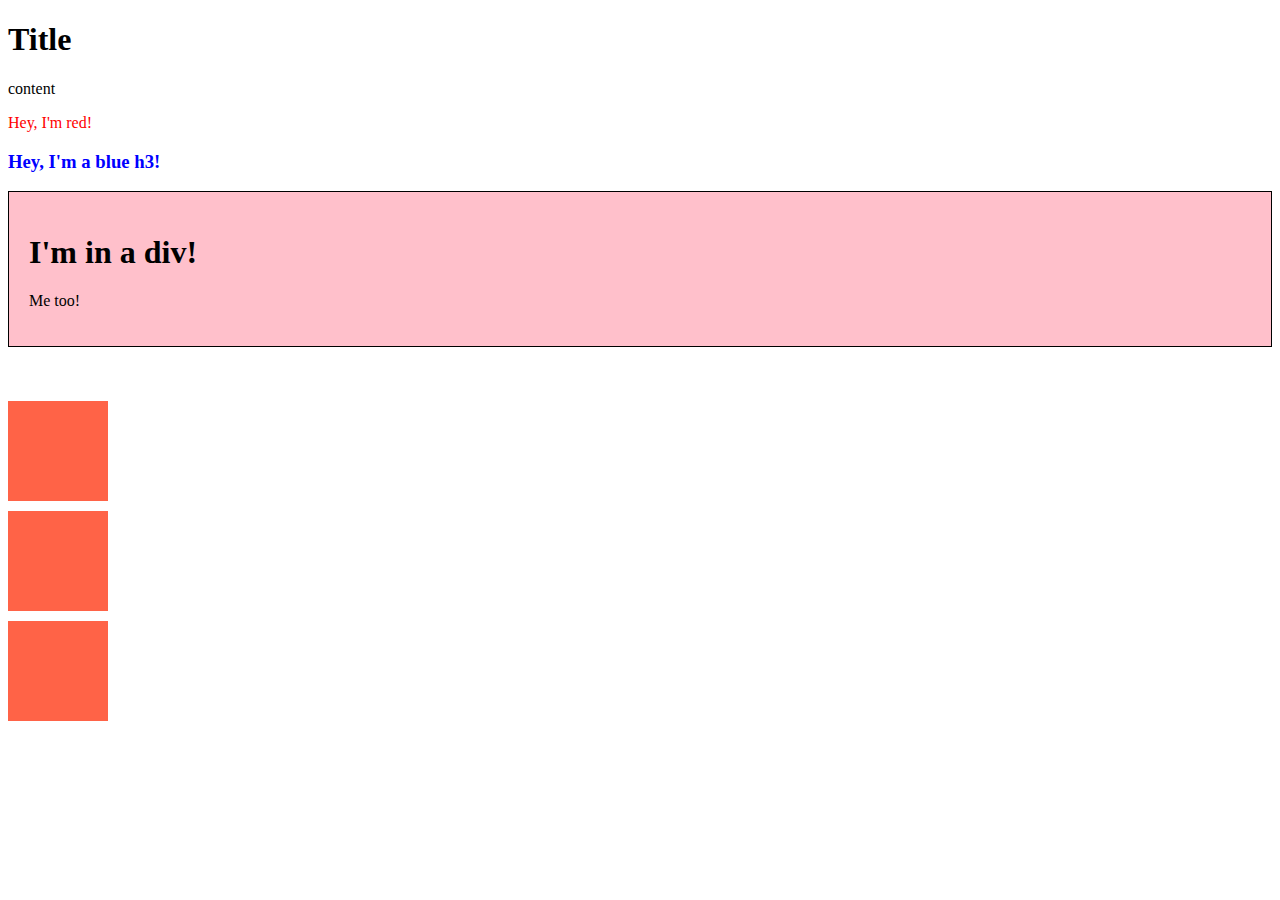
==== dom-exercise/index.html @ 7a73bf6c "Add dom exercise" ====
<!DOCTYPE html>
<html lang="en">
  <head>
    <meta charset="UTF-8" />
    <meta http-equiv="X-UA-Compatible" content="IE=edge" />
    <meta name="viewport" content="width=device-width, initial-scale=1.0" />
    <title>Document</title>
  </head>
  <body>
    <h1>Title</h1>
    <div class="container"></div>

    <br />
    <br />
    <br />

    <div class="box"></div>
    <div class="box"></div>
    <div class="box"></div>

    <script src="index.js"></script>
  </body>
</html>
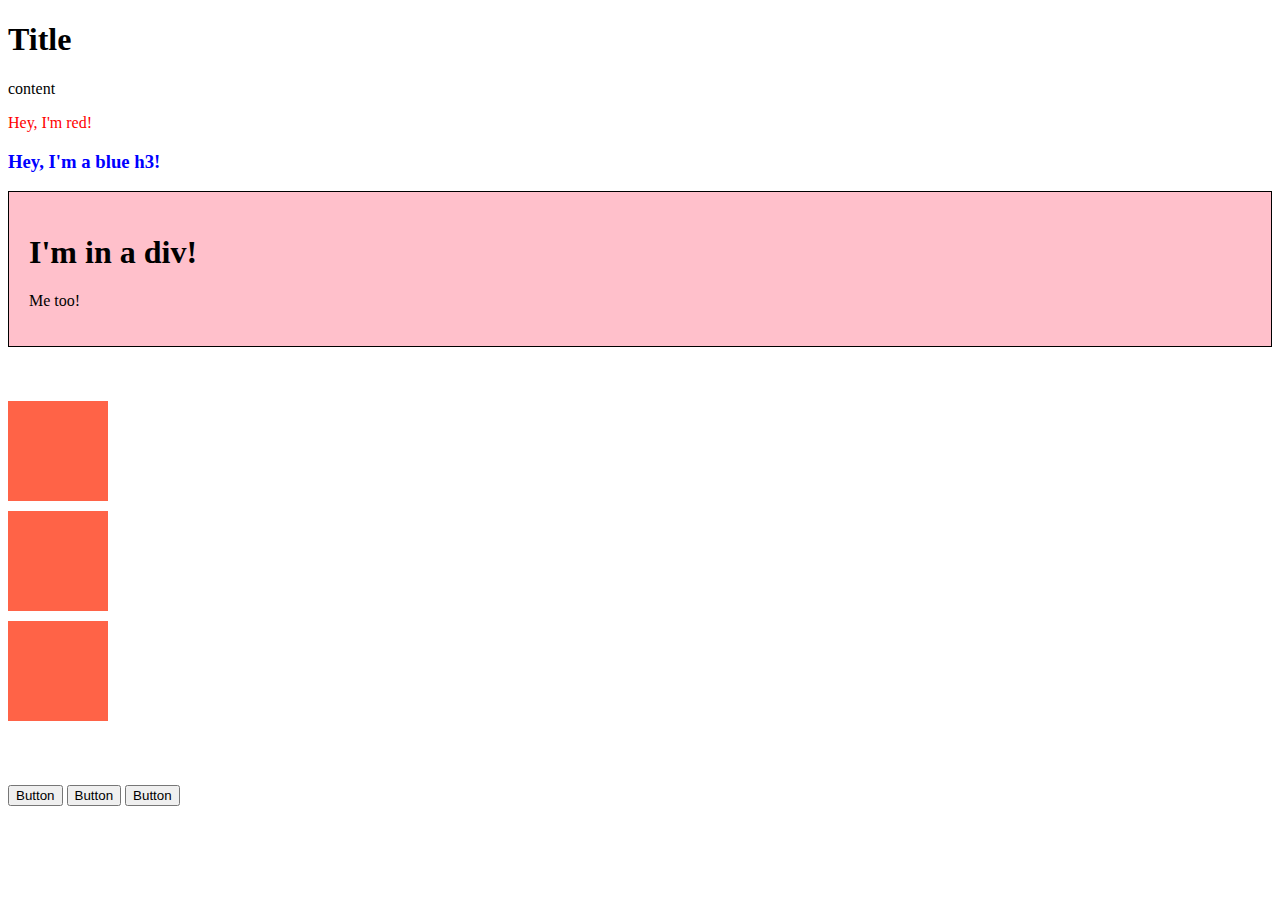
==== commit 2373fb0b: "Add additional dom notes" ====
--- a/dom-exercise/index.html
+++ b/dom-exercise/index.html
@@ -18,6 +18,14 @@
     <div class="box"></div>
     <div class="box"></div>
 
+    <br />
+    <br />
+    <br />
+
+    <button onclick="alert('hi')">Button</button>
+    <button id="button-2">Button</button>
+    <button id="button-3">Button</button>
+
     <script src="index.js"></script>
   </body>
 </html>
